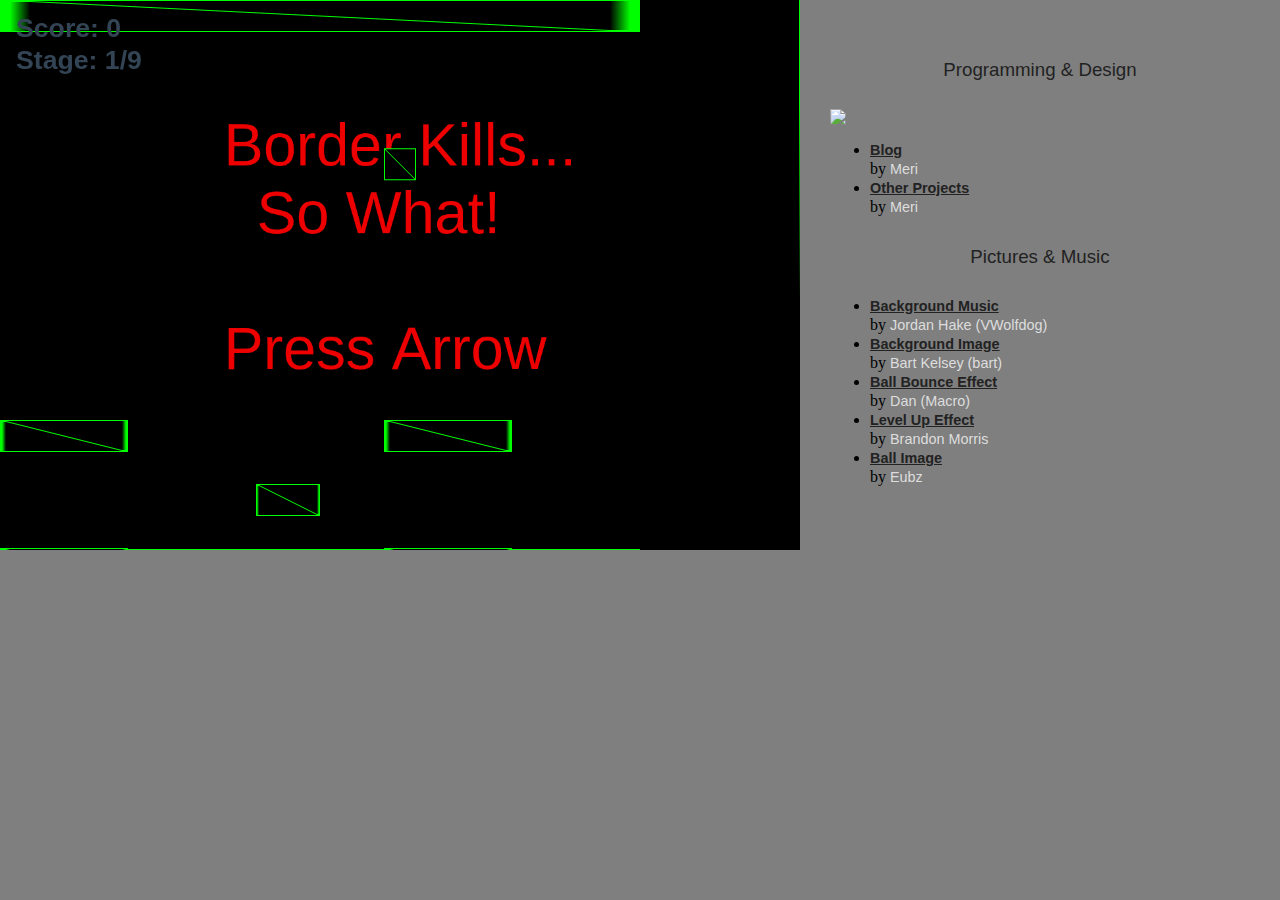
==== web/minithings/1 - Falling Ball/index.html @ 52e77d73 "minithing 1 - falling ball version 1" ====
<!doctype html> 
<html lang="en"> 
<head> 
	<meta charset="UTF-8" />
	<title>Falling Ball</title>
	<script type="text/javascript" src="js/phaser.1.1.3.min.js"></script>
    <style type="text/css">
        body {
            margin: 0;
//            background: #55afe8;
            background: #7f7f7f;
        }
        #gameContainer {
          width: 800px;
          float: left;
        }
        #credits {
                margin-left: 800px;
                padding: 30px;
        }
        #credits img {
            display: block;
            margin-left: auto;
            margin-right: auto;
        }
        #credits h3 {
                text-align:center;
                color: #222;
                font-weight: normal;
                padding: 10px;
                font-family: Arial,Helvetica,sans-serif;
        }
        
        #credits ul li a {
            color: #222;
            text-decoration: underline;
			display: block;
			font: bold 90%/19px Arial, Helvetica, sans-serif;
		}
        #credits ul li .designer-name {
			color: #ddd;
			display: inline;
			font: normal 90%/19px Arial, Helvetica, sans-serif;
		}
    
    </style>
</head>
<body>

<script type="text/javascript">
var maxX=800, maxY=550;
var game = new Phaser.Game(maxX, maxY, Phaser.AUTO, 'gameContainer');

var gameplay = {
  preload: function() {
    game.load.image('background', 'assets/backgrounds/sky1_800_550.png');
    game.load.spritesheet('platform', 'assets/platform_sprites_gb.png',64,3);
    game.load.image('ball', 'assets/ball_small.png');

    game.load.audio('levelUp', "assets/sounds/gmae.wav");
    game.load.audio('music', 'assets/sounds/harp.ogg');  
    game.load.audio('bounce', 'assets/sounds/Jump 1.wav');  
  },

create: function() {
    level=0; 
    gameOver=false;
    backgroundImage = game.add.sprite(0,0,'background');

//    game.stage.backgroundColor = '#55afe8';
    label1 = game.add.text(Math.floor(maxX/2), Math.floor(maxY/2)-20, levelLabels[level], { font: '90px Arial', fill: levelNamesColor });
    label1.anchor.setTo(0.5, 0.5);
    label1.scale.setTo(0, 0);
    showHide(label1, levelLabels[level]);

    levelUpSound = game.add.audio('levelUp');  
    music = game.add.audio('music');
    bounceSound = game.add.audio('bounce',0.3);
    music.play('',0,1,true);

    bounds = game.add.group();
    var wall1 = game.add.sprite(0, 0, 'platform');
    wall1.scale.x = 20;
    bounds.add(wall1);
    var wall2 = game.add.sprite(0, maxY-1, 'platform');
    wall2.scale.x = 20;
    bounds.add(wall2);
    var wall3 = game.add.sprite(-5, 0, 'platform');
    wall3.scale.x = 0.1;
    wall3.scale.y = 200;
    bounds.add(wall3);
    var wall4 = game.add.sprite(maxX-1, 0, 'platform');
    wall4.scale.x = 0.1;
    wall4.scale.y = 200;
    bounds.add(wall4);
   //  The platforms group contains the ground and the 2 ledges we can jump on
   platforms = game.add.group();

   var levels=[
       '..........',
       '..........',
       '..........',
       '..........',
       '..........',
       '..........',
       '..........',
       'oooo..xxxx',
       '....xx....',
       'xxxx..xxxx',
       '....xx....',
       'xxxx..xxxx',
       '....oo....',
       '...xxxx...',
       '..xxxxxx..',
       'xx......xx',
       '..xx..xx..',
       '....xx....',//removed here
       '..xx..xx..',
       '........xx',
       '......xx..',
       '....xx....',
       '..xx......',
       'xx........',
       '..oooooo..',
       'xxxx..xxx.',
       '........xx',
       '.....xx...',
       '..xx......',
       'xx........',
       '..xxxxxx..',
       'xxxx..xxx.',
       '........xx',
       '.......xx.',
       '......xx..',
       '.....xx...',
       '....oo....',
       '...xx.....',
       '..xx......',
       '.xx.......',
       'xx........',
       '..XXXXXX..',
       'xxxx..xxx.',
       '........xx',
       '....xx....',
       'xx........',
       '..........',
       '..........',
       '..........',
       '.XX..XX..X',
       'X..XX..XX.',
       '.XX..XX..X',
       'X..XX..XX.',
       '.XX..XX..X',
       'X..XX..oo.',
       '.XX..XX..X',
       'X..XX..XX.',
       '.XX..XX..X',
       'X..XX..XX.',
       '..........',
       '..........',
       '..........',
       '...XXXX...',        
       'XXX....XXX',
       '...XXXX...',
       '..........',
       '..........',
       '...oooo...',
       'XXX....XXX',
       '...XXXX...',
       '...xxxx...',
       'XXX....XXX',
       '...XXXX...',
       '..........',
       '..........',
       '.X.X.X.X.X',                
       'X.X.X.X.X.',
       '.X.X.X.X.X',
       'X.X.X.X.X.',
       '.X.X.X.X.X',
       'X.X.X.X.X.',
       '.X.X.X.X.X',
       'X.X.X.o.X.',
       '.X.X.X.X.X',
       'X.X.X.X.X.',
       '..........',
       '..........',
       '..........',
       '..........',
       '..xxxxxx..',             
       '..xx......',
       '..oooo....',
       '..xx......',
       '..xxxxxx..',
       '..........',
       '..........',
       '..xxx...x.',
       '..xxxx..x.',
       '..xx.xx.x.',
       '..xx..xxx.',
       '..xx...xx.',
       '..........',
       '..........',
       '..xxxx....',
       '..xx..xx..',
       '..xx...xx.',
       '..xx..xx..',
       '..xxxx....',
       '..........',
       '..........',
       'wwwwwwwwww'
       ];
   for (var i=0;i<levels.length;i++) {
           paintLevel(levels[i],i);
   }
    // The player and its settings
    player = game.add.sprite(playerInitX, playerInitY, 'ball');
    
    //  Player physics properties. Give the little guy a slight bounce.
    player.body.bounce.y = 0.4; 
    player.body.gravity.y = 9;
    player.anchor.setTo(0.5, 0.5);
    player.body.collideWorldBounds = true;

    // keyboard and score
    cursors = game.input.keyboard.createCursorKeys();
    scoreText = game.add.text(16, 16, createScoreText(), { fontSize: '32px', fill: '#345' });
    progressText = game.add.text(16, 48, createProgressText(), { fontSize: '32px', fill: '#345' });

    platforms.forEach(initPlatform, this, true);
  },

  update: function() {
    if (gameOver) {
       if (cursors.left.isDown || cursors.right.isDown || cursors.up.isDown ||cursors.down.isDown) {
           restartGame();
       }
       return;
    }
   
   var collide = game.physics.collide(player, platforms, collectPlatform);
   if (!collide)
     wasHit=false;

   game.physics.overlap(player, bounds, death);

    playerMoving=0;
    if (player.body.preX>420) {
            player.body.velocity.x=-5;
    } else if (player.body.preX<380) {
            player.body.velocity.x=5;
    } else {
            player.body.velocity.x=0;
    }

  if (cursors.left.isDown) {
          movement = platfromsSpeed;
  } else if (cursors.right.isDown) {
          movement = -platfromsSpeed;
  }

  if (player.body.velocity.x!=movement) {
    playerMoving = (player.body.velocity.x - movement)/20;
  } else {
    playerMoving = 0;
  }
  player.angle += playerMoving;
  platforms.forEach(updatePlatform, this, true);

  if (cursors.up.isDown && player.body.touching.down) {
    player.body.velocity.y = -350;
  }
  }
};

game.state.add('gameplay', gameplay);  
game.state.start('gameplay');  

var ground, platforms, bounds, backgroundImage, player, label1, music, levelUpSound, bounceSound, level=0, levelLabels=['Center is Safe', 'Border Kills', 'Level Up!', 'Approaching', 'First Fight', 'Chill', 'Boss Fight', ':) Boss Dead (:',  ':) almost over (:'];
var score = 0, maxScore = loadMaxScore();
var scoreText, progressText, levelNamesColor='#FFFF00';

function showHide(label, text, callback, phaseLength) {
    phaseLength=phaseLength ||1000;
    label.content=text;
    
    var phaseOne=game.add.tween(label.scale);
    phaseOne.to({x:1, y:1}, phaseLength);
    phaseOne.onComplete.add(function(){
        var phaseTwo =game.add.tween(label.scale);
        phaseTwo.to({x:0, y:0}, phaseLength);
        if ((callback !== undefined) && (callback !== null)) {
          phaseTwo.onComplete.add(callback);
        }
        phaseTwo.start();
    });

    phaseOne.start();
}

function levelUp() {
    level++;
    progressText.content = createProgressText();
    var nextLabel = level<levelLabels.length ? levelLabels[level] : '.,;iIi;,.';
    levelUpSound.play();
    showHide(label1, nextLabel);
}

var playerInitX=400, playerInitY=32;


function createProgressText() {
        return 'Stage: '+(level+1) +'/'+levelLabels.length;
}
function paintLevel(level, height) {
        for (var i=0;i<level.length;i++) {
                var start = i;
                if (level[i]!='.') {
                    do {
                        i++;
                    } while (i<level.length && (level[i]!='.'))
                    makePlatform(start,i,height, level[start]);
                }
        }
}

function makePlatform(from, to, height, kind) {
       var initX = from*64, initY=64*height;
       var ledge = platforms.create(initX, initY, 'platform');
       ledge.scale.setTo(to-from, 1);
       ledge.body.immovable = true;
       ledge.kind = kind;
       ledge.initX = initX;
       ledge.initY = initY;
       return ledge;
}

var movement = 0, playerMoving=0, platfromsSpeed = 150, platformVerticalSpeed=-40, platformVerticalSpeedSpeedUp=-40;

function initPlatform(platform) {
   platform.body.velocity.y = platformVerticalSpeed;
}

var wasHit=false;
var hitFrame = 2;

function collectPlatform(player, platform) {
    if (platform.frame!=hitFrame) {
        score += 1;
        scoreText.content = createScoreText();
    }
    if (!wasHit) {
        bounceSound.play();
    }
    wasHit=true;
    platform.frame=hitFrame;

    if (platform.kind=='w') {
     winningMoveActivated();
    }
}

function createScoreText() {
   var result = 'Score: ' + score;
   if (maxScore!=0) {
           result+='     Best: ' + maxScore;
   }
   return result;
}

var gameOver=false;
function death(player, bound) {
        if (!gameOver) {
          gameOver=true;
          game.tweens.removeAll();
          music.stop();
          if (score>maxScore) {
                  maxScore = score;
                  saveMaxScore();
          }
          label1.content = 'Border Kills...\n  So What!\n\nPress Arrow';
          label1.style.fill='#e00';
          label1.scale.setTo(1, 1);

          score=0; platformVerticalSpeed=-40;
          var phaseOne=game.add.tween(label1.scale);
          phaseOne.to({x:0, y:0}, 2000);
          phaseOne.onComplete.add(function(){restartGame()});

          phaseOne.start();
        }
     
}

function saveMaxScore() {
    window.localStorage.setItem("highscore", JSON.stringify(maxScore)); 
}
function loadMaxScore() {
    var state = window.localStorage.getItem("highscore"); 
    if (state) { 
        return JSON.parse(state); 
    } else { 
        return 0; 
    } 
    
}
function winningMoveActivated() {
        if (!gameOver) {
          gameOver=true;
          game.tweens.removeAll();
          music.stop();
          if (score>maxScore)
             maxScore = score;
          label1.content = ' You Great!\n  ...faster...\nPress Arrow';
          label1.style.fill='#e00';
          label1.scale.setTo(1, 1);
          platformVerticalSpeed+=platformVerticalSpeedSpeedUp;
          platforms.forEach(function(platform){
            platform.body.velocity.y=0;
            var phaseOne=game.add.tween(platform.body);
            phaseOne.to({x:platform.initX, y:platform.initY}, 1000);
            phaseOne.start();
          }, this, false);
        }
}

function restartGame() {
  game.tweens.removeAll();
  music.stop();
  platforms.forEach(function(platform){
     platform.kill();
  }, this, true);
  player.kill();
  backgroundImage.kill();
  game.state.start('gameplay');
}

function roundToTwo(number) {
        return parseFloat(Math.round(number * 100) / 100).toFixed(2);
}

function updatePlatform(platform) {
        if (platform.body.y<-10) {
            platform.kill();
            if (platform.kind=='o') {
                   levelUp();
            }
        } else {
            platform.body.velocity.x = movement;
        }
}

</script>
<div id="gameContainer" style="width:800px;height:600px"> </div>
<div id="credits">
        <h3>Programming & Design</h3>
        <img src="http://www.gravatar.com/avatar/52cf28b41537a1255243f6ba9b5baedc.png" />
        <ul>
        <li>
        <a href="http://meri-stuff.blogspot.sk/">Blog</a> by <div class="designer-name">Meri</div>
        </li>        
        <li>
        <a href="https://github.com/SomMeri">Other Projects</a> by <div class="designer-name">Meri</div>
        </li>        
        </ul>
        <h3>Pictures & Music</h3>
        <ul>
        <li>
        <a href="http://opengameart.org/content/soft-mysterious-harp-loop">Background Music</a> by <div class="designer-name">Jordan Hake (VWolfdog)</div>
        </li><li>
        <a href="http://opengameart.org/content/sky-backdrop">Background Image</a> by <div class="designer-name">Bart Kelsey (bart)</div>
        </li><li>        
        <a href="http://opengameart.org/content/jump-landing">Ball Bounce Effect</a> by <div class="designer-name">Dan (Macro)</div>
        </li><li>
        <a href="http://opengameart.org/content/completion-sound">Level Up Effect</a> by <div class="designer-name">Brandon Morris</div>
        </li><li>        
        <a href="http://opengameart.org/content/ball-png">Ball Image</a> by <div class="designer-name">Eubz</div>
        </li>        
        </ul>
</div>
</body>
</html>
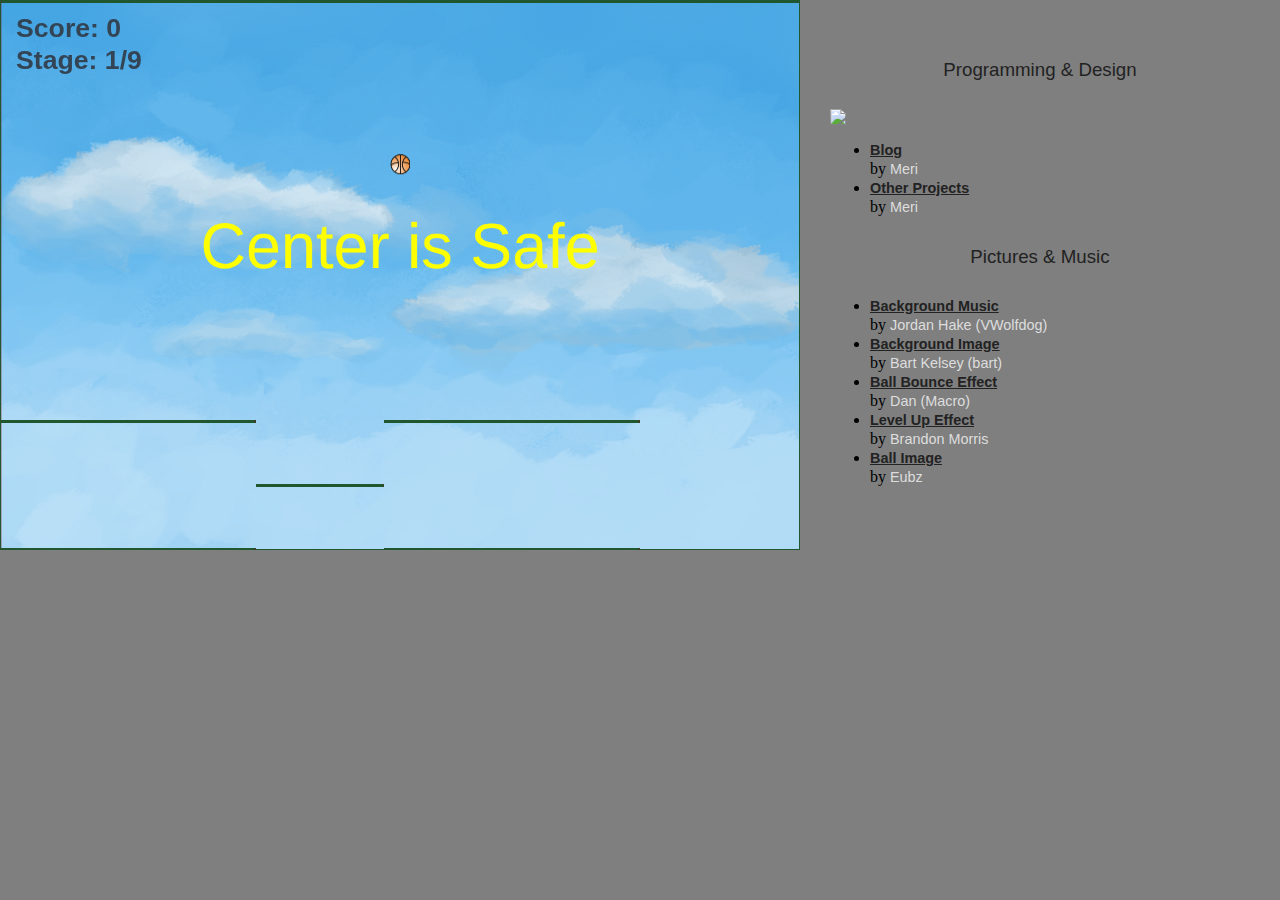
==== commit 576ced46: "Fixed bad link" ====
--- a/web/minithings/1 - Falling Ball/index.html
+++ b/web/minithings/1 - Falling Ball/index.html
@@ -58,7 +58,7 @@
     game.load.image('ball', 'assets/ball_small.png');
 
     game.load.audio('levelUp', "assets/sounds/gmae.wav");
-    game.load.audio('music', 'assets/sounds/harp.ogg');  
+    game.load.audio('music', 'assets/sounds/Harp.ogg');  
     game.load.audio('bounce', 'assets/sounds/Jump 1.wav');  
   },
 
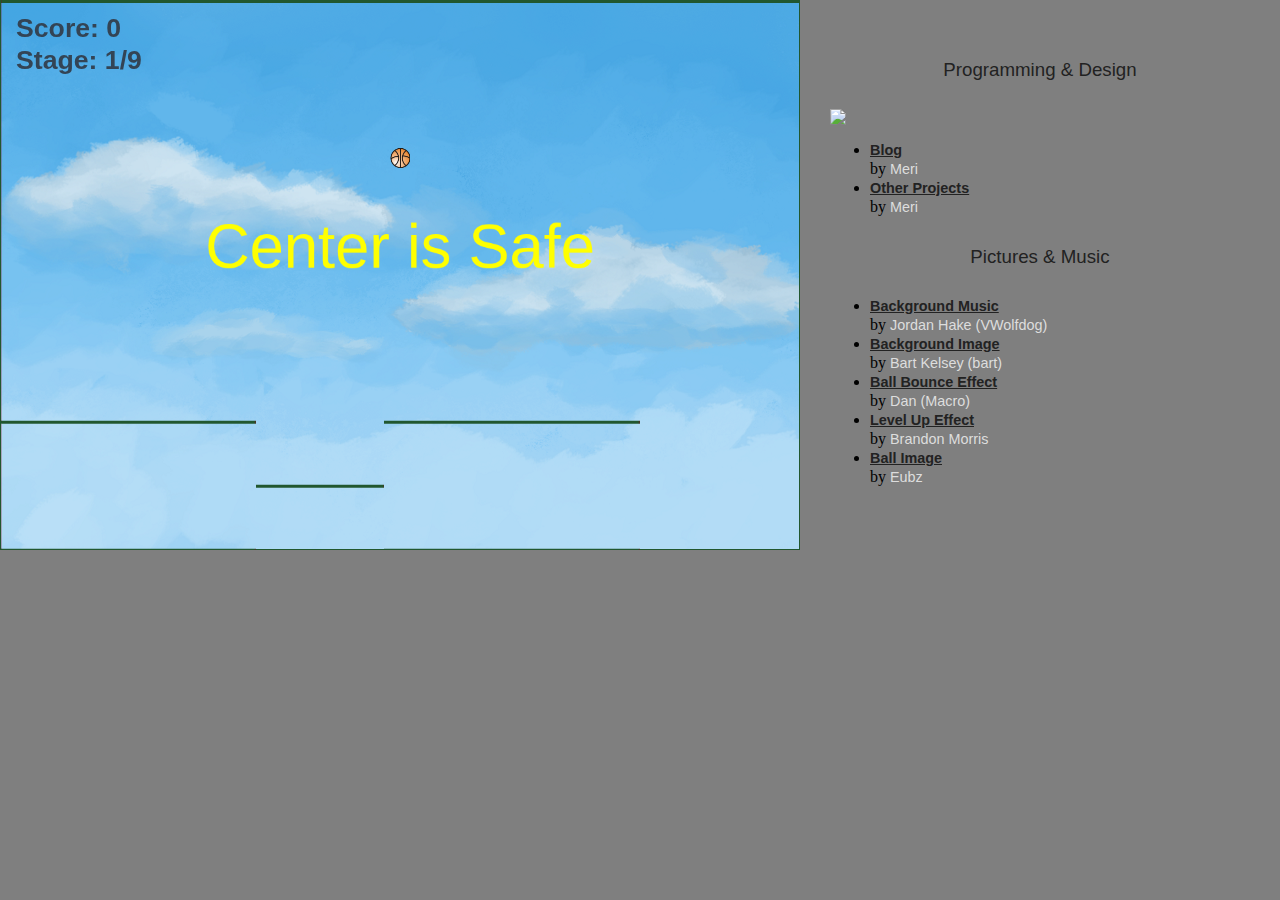
==== commit f209ed9d: "trying to reduce subsequent bounces" ====
--- a/web/minithings/1 - Falling Ball/index.html
+++ b/web/minithings/1 - Falling Ball/index.html
@@ -349,7 +349,12 @@
         scoreText.content = createScoreText();
     }
     if (!wasHit) {
-        bounceSound.play();
+            var veloLimit = 40;
+            if (player.body.velocity.y<veloLimit && player.body.velocity.y>-veloLimit) {
+              //  alert(player.body.velocity.y);
+            } else {
+                    bounceSound.play();
+            }
     }
     wasHit=true;
     platform.frame=hitFrame;
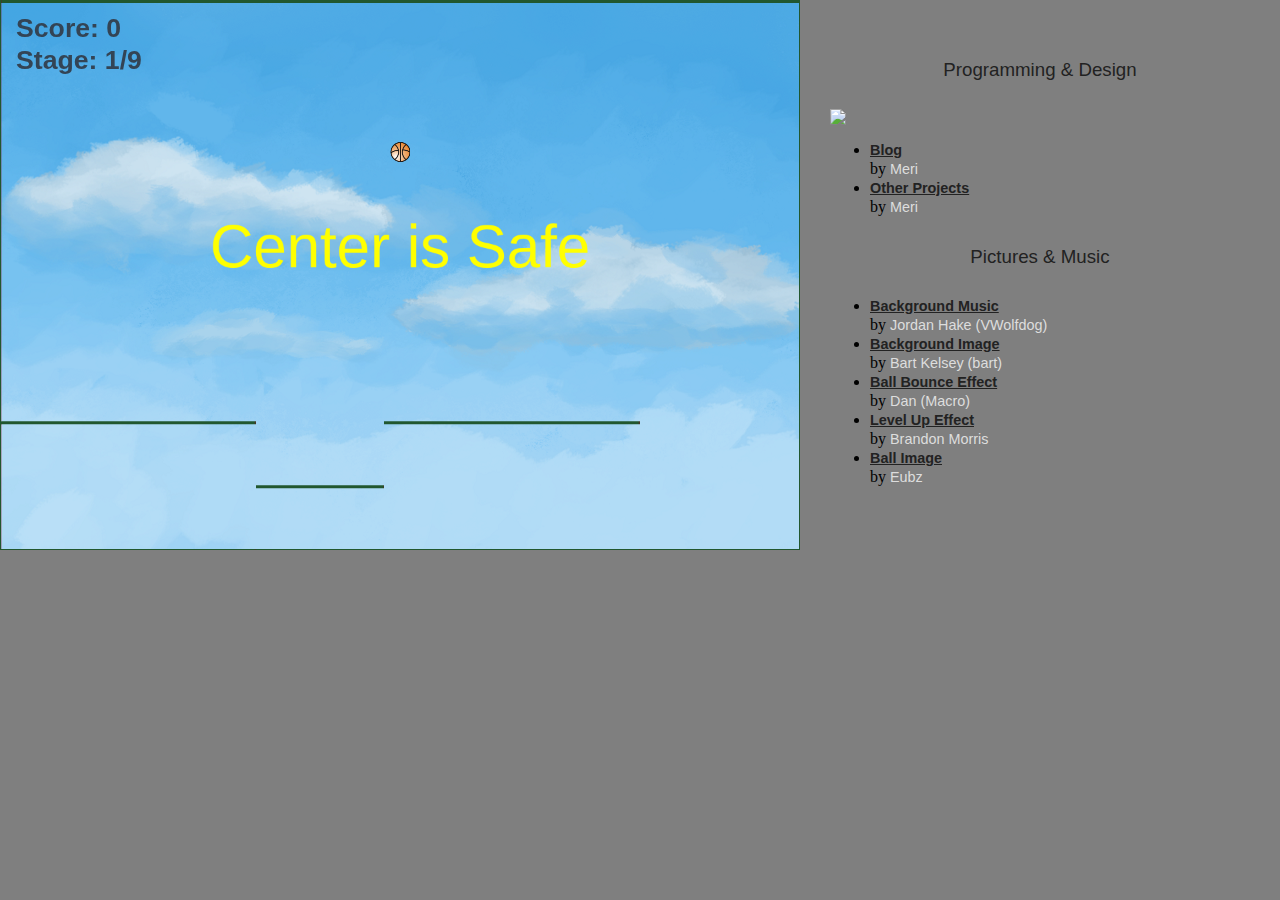
==== commit c1592434: "Fixed falling ball music loop in chrome." ====
--- a/web/minithings/1 - Falling Ball/index.html
+++ b/web/minithings/1 - Falling Ball/index.html
@@ -75,8 +75,15 @@
 
     levelUpSound = game.add.audio('levelUp');  
     music = game.add.audio('music');
+    music.onStop.add(function() {
+      if (!music.isPlaying) {
+        music.play('',0,1,false,false);
+      }
+    }, this);
     bounceSound = game.add.audio('bounce',0.3);
-    music.play('',0,1,true);
+    if (!music.isPlaying) {
+      music.play('',0,1,false, false);
+    }
 
     bounds = game.add.group();
     var wall1 = game.add.sprite(0, 0, 'platform');
@@ -377,6 +384,7 @@
         if (!gameOver) {
           gameOver=true;
           game.tweens.removeAll();
+          music.onStop.active = false;
           music.stop();
           if (score>maxScore) {
                   maxScore = score;
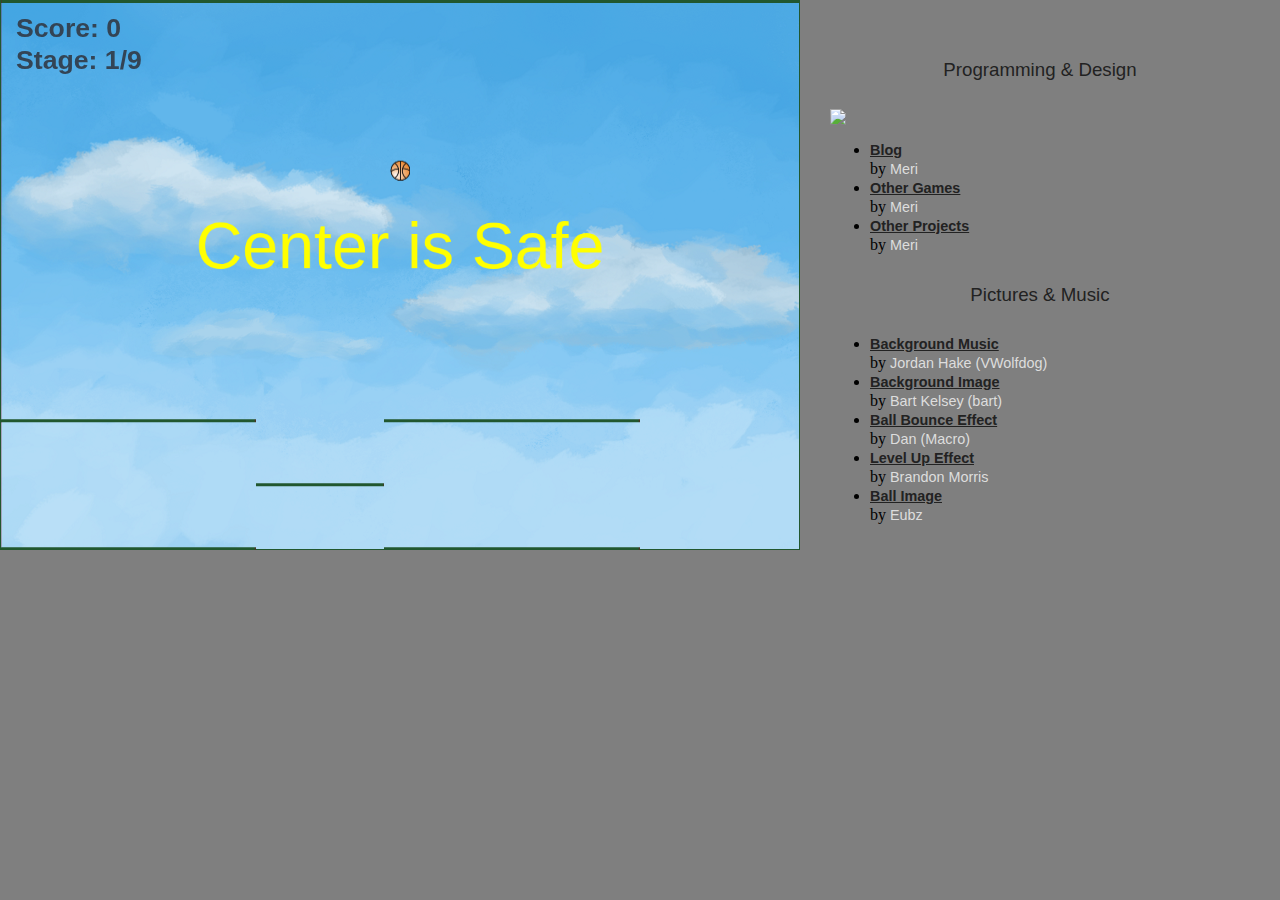
==== commit b016cb97: "Fixed links." ====
--- a/web/minithings/1 - Falling Ball/index.html
+++ b/web/minithings/1 - Falling Ball/index.html
@@ -472,7 +472,10 @@
         <a href="http://meri-stuff.blogspot.sk/">Blog</a> by <div class="designer-name">Meri</div>
         </li>        
         <li>
-        <a href="https://github.com/SomMeri">Other Projects</a> by <div class="designer-name">Meri</div>
+        <a href="../../../index.html">Other Games</a> by <div class="designer-name">Meri</div>
+        </li>        
+        <li>
+        <a href="http://meri-stuff.blogspot.sk/p/projects-contributions.html">Other Projects</a> by <div class="designer-name">Meri</div>
         </li>        
         </ul>
         <h3>Pictures & Music</h3>
